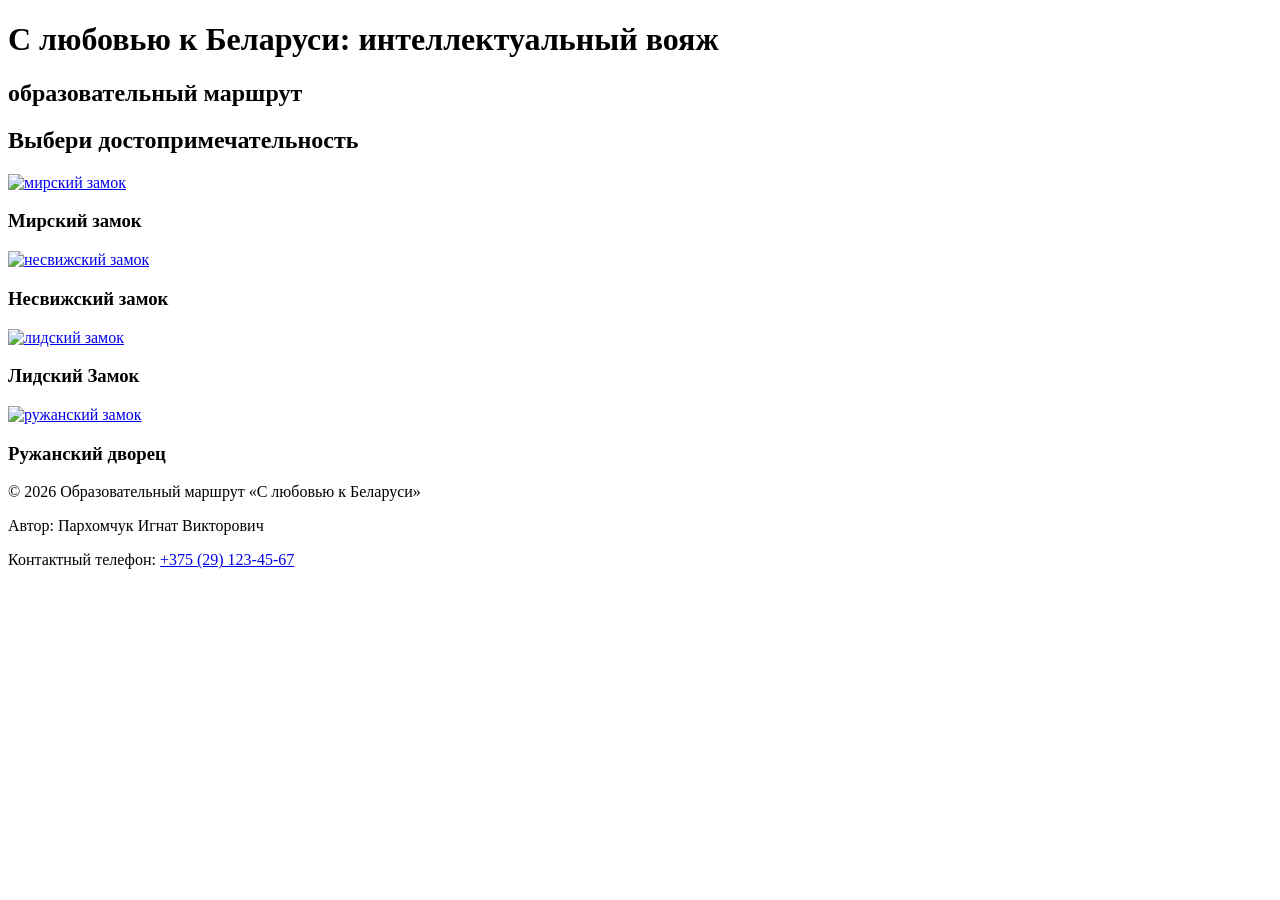
==== index.html @ 1e0c68f3 "Add files via upload" ====
<!DOCTYPE html>
<html lang="ru">

<head>
    <meta charset="UTF-8">
    <meta name="viewport" content="width=device-width, initial-scale=1.0">
    <title>Образовательный маршрут «С любовью к Беларуси: интеллектуальный вояж»</title>
    <link rel="stylesheet" href="./css/style.css">
</head>

<body class="index">

    <div class="wrap-index">
        <h1>С любовью к Беларуси: интеллектуальный вояж</h1>
        <h2 class="podzagolovok">образовательный маршрут</h2>
        <h2 class="otstup">Выбери достопримечательность</h2>





        <div class="imges">

            <div class="standart_block">
                <div class="card">
                    <a href="./mir.html">
                        <img src="./img/mir1.jpg" alt="мирский замок" class="pict-index">
                    </a>
                </div>
                <h3 class="h3-index">Мирский замок</h3>

            </div>


            <div class="standart_block">
                <div class="card"><a href="./nesvig.html">
                        <img src="./img/nesv1.jpg" alt="несвижский замок" class="pict-index"></a></div>

                <h3 class="h3-index">Несвижский замок</h3>

            </div>




            <div class="standart_block">
                <div class="card"><a href="./lida.html">
                        <img src="./img/lida1.jpg" alt="лидский замок" class="pict-index"></a></div>
                <h3 class="h3-index">Лидский Замок</h3>

            </div>

            <div class="standart_block">
                <div class="card"><a href="./ruga.html">
                        <img src="./img/rujan1.jpg" alt="ружанский замок" class="pict-index"></a></div>
                <h3 class="h3-index">Ружанский дворец</h3>

            </div>





        </div>
        <footer class="footer">
            <div class="footer-content">
                <p>© 2026 Образовательный маршрут «С любовью к Беларуси»</p>
                <p>Автор: <span class="author-name">Пархомчук Игнат Викторович</span></p>
                <p>Контактный телефон: <a href="tel:+375291234567">+375 (29) 123-45-67</a></p>
            </div>
        </footer>

    </div>


</body>

</html>
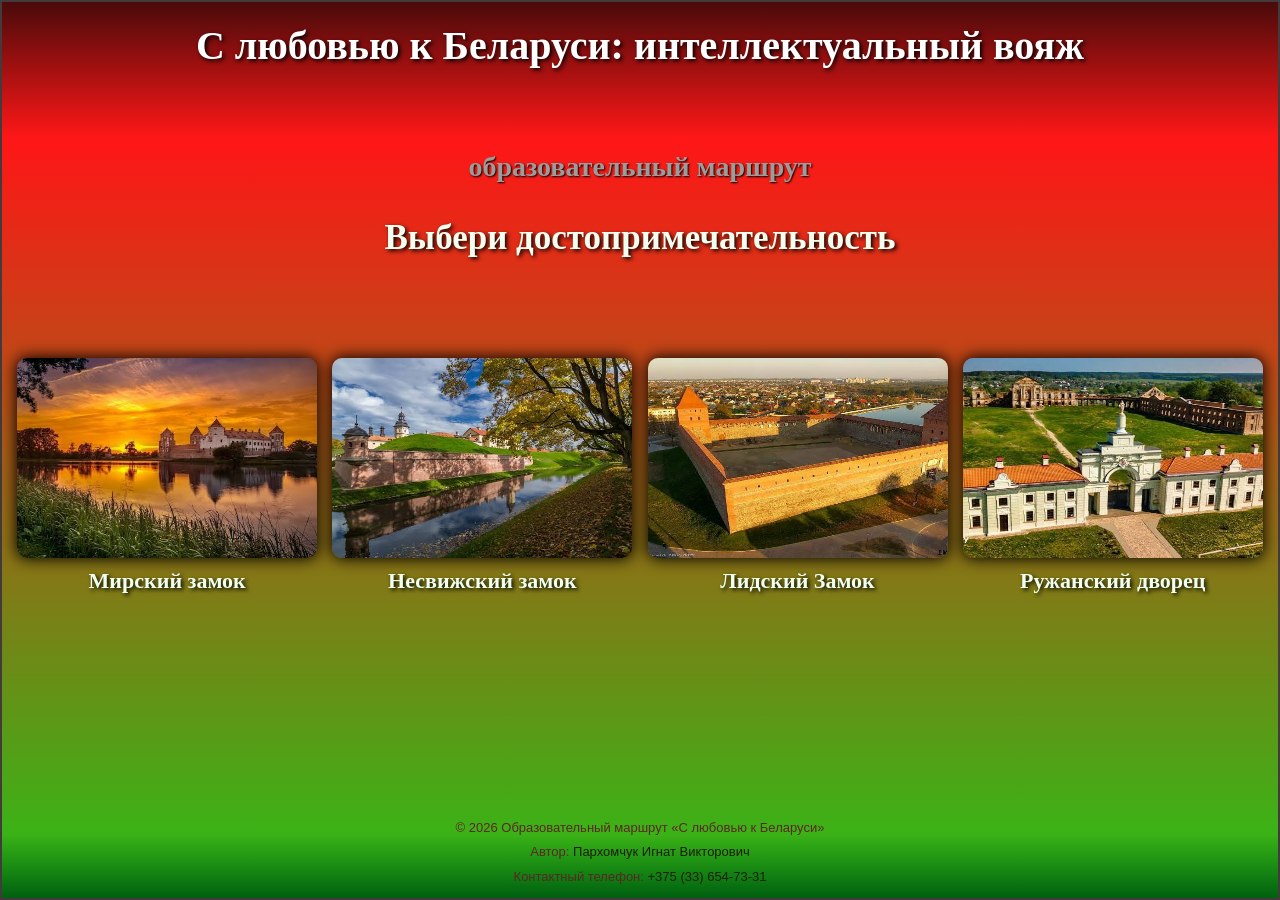
==== commit 152a23f9: "Fix contact phone number in index.html Updated contact phone number in the footer." ====
--- a/index.html
+++ b/index.html
@@ -66,7 +66,7 @@
             <div class="footer-content">
                 <p>© 2026 Образовательный маршрут «С любовью к Беларуси»</p>
                 <p>Автор: <span class="author-name">Пархомчук Игнат Викторович</span></p>
-                <p>Контактный телефон: <a href="tel:+375291234567">+375 (29) 123-45-67</a></p>
+                <p>Контактный телефон: <a href="tel:+375336547331">+375 (33) 654-73-31</a></p>
             </div>
         </footer>
 
@@ -75,4 +75,4 @@
 
 </body>
 
-</html>+</html>
--- a/css/style.css
+++ b/css/style.css
@@ -0,0 +1,777 @@
+* {
+    margin: 0;
+    padding: 0;
+    box-sizing: border-box
+}
+
+
+.wrap-index {
+    width: 100vw;
+    min-height: 100vh;
+    border: 2px solid rgb(67, 59, 59);
+    display: flex;
+    flex-direction: column;
+    background: linear-gradient(180deg, #fd1717 16%, #2ac016 100%);
+}
+
+/* стили для index.html*/
+
+h1 {
+    font-size: 40px;
+    text-align: center;
+    color: rgb(255, 255, 255);
+    text-shadow: 2px 2px 4px black;
+    margin-top: 30px;
+    margin-bottom: 14px;
+
+
+
+}
+
+.index h1 {
+    background: linear-gradient(to bottom, #4a0a0a, #fd1717);
+    margin-top: 0;
+    height: 15vh;
+    padding: 20px 0;
+}
+
+
+
+
+
+.podzagolovok {
+    color: #9c9d9b;
+    font-size: 28px;
+    text-shadow: 1px 1px 2px black;
+    text-align: center;
+    margin-bottom: 35px;
+
+
+}
+
+
+
+.otstup {
+    padding-bottom: 100px;
+    font-size: 35px;
+    text-align: center;
+    color: honeydew;
+    text-shadow: 2px 2px 4px black;
+
+}
+
+
+.imges {
+    display: flex;
+    justify-content: space-evenly;
+    align-items: center;
+
+
+}
+
+
+.pict-index {
+    width: 300px;
+    height: 200px;
+    transition: transform 0.8s ease;
+    display: block;
+    /* только увеличение */
+}
+
+.pict-index:hover {
+    transform: scale(1.3);
+}
+
+.card {
+    overflow: hidden;
+    width: 300px;
+    height: 200px;
+    border-radius: 10px;
+    box-shadow: 0 0 15px 1px black;
+    transition: transform 0.4s ease, box-shadow 0.4s ease;
+    /* поворот и тень */
+    transition-delay: 0s;
+    /* задержка по умолчанию */
+}
+
+.card:hover {
+    transform: perspective(800px) rotateY(-20deg);
+    box-shadow: 0 0 15px 1px rgb(247, 244, 244);
+    transition-delay: 0.3s;
+    /* ЗАДЕРЖКА ТОЛЬКО ДЛЯ ПОВОРОТА */
+}
+
+
+.back {
+    background: rgb(100, 201, 184);
+    font-size: 30px;
+
+    text-align: center;
+    width: 200px;
+    height: 70px;
+    margin-top: 80px;
+    border-radius: 10px;
+
+}
+
+
+
+
+
+
+.standart_block {
+    display: flex;
+    flex-direction: column;
+    justify-content: space-evenly;
+    align-items: center;
+}
+
+
+.h3-index {
+
+    font-size: 22px;
+    text-align: center;
+    color: honeydew;
+    text-shadow: 2px 2px 4px black;
+    padding-top: 10px;
+
+
+}
+
+/* ===== ФУТЕР для индекса===== */
+
+.footer {
+    width: 100%;
+    margin-top: auto;
+    /* ← прижимает футер к низу */
+
+    padding-bottom: 10px;
+    background: linear-gradient(to bottom, rgba(42, 192, 22, 0.034) 20%, #015f10);
+
+    text-align: center;
+    color: #5d2626;
+    font-size: 13px;
+    font-family: Arial, sans-serif;
+    flex-shrink: 0;
+    /* ← чтобы футер не сжимался */
+}
+
+.footer-content {
+    max-width: 1200px;
+    margin: 0 auto;
+    display: flex;
+    flex-direction: column;
+    align-items: center;
+    gap: 4px;
+}
+
+.footer-content p {
+    margin: 0;
+    padding: 0;
+    line-height: 1.6;
+}
+
+.footer .author-name {
+    /* font-weight: bold; */
+    color: #211c08;
+}
+
+.footer a {
+    color: #221e0d;
+    text-decoration: none;
+    transition: color 0.3s ease;
+}
+
+.footer a:hover {
+    color: #ffffff;
+    text-decoration: underline;
+}
+
+
+
+
+/*стили для mir.html*/
+
+.block-top {
+    display: flex;
+    justify-content: space-between;
+    align-items: center;
+
+    width: 85vw;
+    margin: 30px auto;
+    height: 400px;
+}
+
+.wrap_mir h1 {
+    padding: 0;
+    margin: 0;
+    padding-top: 30px;
+
+}
+
+.interactive {
+    display: flex;
+    flex-direction: column;
+    align-items: end;
+    justify-content: space-between;
+
+    width: 25vw;
+    height: 300px;
+}
+
+.a-interactiv {
+    text-decoration: none;
+    color: rgb(3, 0, 0);
+    font-size: 30px;
+    padding: 35px 90px;
+
+
+}
+
+.knopki {
+    display: flex;
+    align-items: center;
+    justify-content: center;
+    background-color: rgb(247, 245, 245);
+
+    width: 27vw;
+    height: 120px;
+    border-radius: 4px;
+    box-shadow: 0 0 15px 1px rgb(63, 62, 62);
+    /* opacity: 0.9; */
+    transition: all 0.5s ease;
+
+}
+
+.interactive .knopki{
+    opacity: 0.8;
+}
+
+
+
+.knopki:hover {
+    transform: scale(0.9);
+    transition: all 0.5s ease;
+}
+
+
+.mir2 {
+
+    width: 55vw;
+    height: 400px;
+
+    border-radius: 10px;
+    box-shadow: 1px 1px 15px 1px rgb(63, 62, 62);
+
+}
+
+.wrap_mir {
+    height: 100%;
+    margin: 0 auto;
+    background: linear-gradient(180deg, #fd1717 16%, #2ac016 100%);
+
+}
+
+.mirinfo {
+    background-color: #c4bbbb;
+    width: 90vw;
+    /* border: 2px solid red; */
+    margin: 0 auto;
+    border-radius: 15px;
+    font-size: 23px;
+    padding: 35px;
+    text-align: justify;
+    box-shadow: 0 0 10px 1px black;
+    opacity: 0.8;
+}
+
+.mirinfo p {
+    padding-bottom: 15px;
+}
+
+
+
+
+
+
+/* тестовая страница mir*/
+/* ===== ТЕСТОВАЯ СТРАНИЦА ===== */
+
+.wrap-mir_test {
+    width: 100%;
+    min-height: 100vh;
+    display: flex;
+    flex-direction: column;
+    align-items: center;
+    /* ← центрируем всё по горизонтали */
+    background: url(../img/fotoMir.jpg);
+    background-size: cover;
+    background-position: center;
+    background-attachment: fixed;
+    /* фон не двигается при скролле */
+}
+
+.h1_test {
+    margin: 30px auto 20px auto;
+    padding: 15px 30px;
+    width: 70%;
+    max-width: 800px;
+    min-height: 60px;
+    display: flex;
+    align-items: center;
+    justify-content: center;
+    text-align: center;
+    font-size: 32px;
+    color: white;
+    text-shadow: 2px 2px 4px rgba(0, 0, 0, 0.7);
+    background: linear-gradient(to right, rgba(255, 0, 0, 0.5), rgba(8, 72, 165, 0.5));
+    box-shadow: 0 0 15px 2px rgba(0, 0, 0, 0.5);
+    border-radius: 10px;
+    border: 1px solid white;
+}
+
+.test_top_container {
+    display: flex;
+    justify-content: center;
+    /* ← центрируем кнопки */
+    gap: 40px;
+    /* ← расстояние между кнопками */
+    width: 100%;
+    margin-bottom: 30px;
+    opacity: 0.9;
+}
+
+.test_top_container .knopki {
+    height: 80px;
+    width: 20vw;
+    text-align: center;
+    background: rgba(255, 255, 255, 0.4);
+    border-radius: 8px;
+    box-shadow: 0 0 10px 2px rgba(0, 0, 0, 0.3);
+    transition: transform 0.3s ease, box-shadow 0.3s ease;
+    border: 1px solid rgba(255, 255, 255, 0.1);
+
+}
+
+.test_top_container .knopki a {
+    padding-left: 2px;
+    padding-right: 2px;
+}
+
+.test_top_container .knopki:hover {
+    transform: scale(1.05);
+    border: 2px solid white;
+    transition: all 0.3s ease;
+}
+
+.test_top_container .knopki a {
+    display: flex;
+    align-items: center;
+    justify-content: center;
+    width: 100%;
+    height: 100%;
+    font-size: 22px;
+    font-weight: bold;
+    color: #333;
+    text-decoration: none;
+
+}
+
+.test_top_container .knopki a:hover {
+    color: red;
+}
+
+/* ===== ВИКТОРИНА mir===== */
+
+.quiz-container {
+    background: rgba(255, 255, 255, 0.7);
+    padding: 40px 50px;
+    border-radius: 15px;
+    width: 75%;
+    max-width: 80vw;
+    margin: 0 auto 40px auto;
+    box-shadow: 0 0 30px 5px rgba(0, 0, 0, 0.3);
+
+}
+
+.quiz-container h2 {
+    text-align: center;
+    font-size: 36px;
+    color: #1a1a2e;
+    margin-bottom: 30px;
+    padding-bottom: 15px;
+    border-bottom: 3px solid #e94560;
+    letter-spacing: 1px;
+}
+
+.quiz-container form {
+    display: flex;
+    flex-direction: column;
+    gap: 5px;
+    /* отступы между вопросами */
+}
+
+.quiz-container p {
+    font-weight: 700;
+    font-size: 18px;
+    color: #16213e;
+    margin: 20px 0 10px 0;
+    padding-left: 10px;
+    border-left: 4px solid #e94560;
+    text-align: left;
+    /* сам вопрос слева, как в тестах */
+}
+
+.quiz-container label {
+    display: block;
+    padding: 8px 15px;
+    margin: 2px 0;
+    font-size: 17px;
+    color: #333;
+    background: rgba(255, 255, 255, 0.5);
+    border-radius: 6px;
+    cursor: pointer;
+    transition: background 0.2s ease;
+    text-align: left;
+    /* варианты ответов слева */
+}
+
+.quiz-container label:hover {
+    background: rgba(233, 69, 96, 0.1);
+}
+
+.quiz-container input[type="radio"],
+.quiz-container input[type="checkbox"] {
+    margin-right: 12px;
+    transform: scale(1.2);
+    accent-color: #e94560;
+    /* цвет для галочек и кружков */
+}
+
+/* Кнопка "Узнать результат" */
+.quiz-container button {
+    display: block;
+    margin: 30px auto 10px auto;
+    padding: 14px 50px;
+    font-size: 20px;
+    font-weight: bold;
+    background: linear-gradient(to right, #e94560, #c23152);
+    color: white;
+    border: none;
+    border-radius: 50px;
+    cursor: pointer;
+    transition: all 0.3s ease;
+    box-shadow: 0 4px 15px rgba(233, 69, 96, 0.4);
+}
+
+.quiz-container button:hover {
+    transform: translateY(-3px);
+    box-shadow: 0 6px 25px rgba(233, 69, 96, 0.6);
+    background: linear-gradient(to right, #c23152, #a02843);
+}
+
+/* ===== РЕЗУЛЬТАТ ===== */
+
+#result {
+    margin: 0 auto 40px auto;
+    padding: 20px 40px;
+    font-size: 28px;
+    font-weight: bold;
+    text-align: center;
+    color: white;
+    background: rgba(0, 0, 0, 0.6);
+    border-radius: 12px;
+    backdrop-filter: blur(5px);
+    border: 2px solid rgba(255, 255, 255, 0.2);
+    width: fit-content;
+    min-width: 300px;
+}
+
+
+#result {
+    margin: 20px auto;
+    padding: 20px 30px;
+    font-size: 24px;
+    font-weight: bold;
+    text-align: center;
+    background: rgba(0, 0, 0, 0.7);
+    color: white;
+    border-radius: 12px;
+    border: 2px solid rgba(255, 255, 255, 0.2);
+    backdrop-filter: blur(5px);
+    max-width: 600px;
+    display: none;
+    /* скрыт по умолчанию */
+    box-shadow: 0 0 30px rgba(0, 0, 0, 0.3);
+}
+
+#result small {
+    font-weight: normal;
+    opacity: 0.8;
+    display: block;
+    margin-top: 8px;
+}
+
+.wrap-nesvig_test {
+    width: 100%;
+    min-height: 100vh;
+    display: flex;
+    flex-direction: column;
+    align-items: center;
+    /* ← центрируем всё по горизонтали */
+    background: url(../img/nesvig_test1.jpg);
+    background-size: cover;
+    background-position: center;
+    background-attachment: fixed;
+    /* фон не двигается при скролле */
+}
+
+.wrap-lida_test {
+    width: 100%;
+    min-height: 100vh;
+    display: flex;
+    flex-direction: column;
+    align-items: center;
+    /* ← центрируем всё по горизонтали */
+    background: url(../img/lida\ vic.jpg);
+    background-size: cover;
+    background-position: center;
+    background-attachment: fixed;
+    /* фон не двигается при скролле */
+}
+
+.wrap-ruga_test {
+    width: 100%;
+    min-height: 100vh;
+    display: flex;
+    flex-direction: column;
+    align-items: center;
+    background: url(../img/ruga\ fon.jpg);
+    background-size: cover;
+    background-position: center;
+    background-attachment: fixed;
+
+}
+
+/* стили кнопкам на страницах с тестами*/
+#test_kn_nesv {
+
+
+    border: 0.1px solid rgb(113, 49, 49);
+
+    /* background: linear-gradient(to right, rgba(175, 47, 47, 0.7) 45%, rgba(125, 149, 5, 0.7)); */
+    background: rgba(165, 42, 42, 0.85);
+    opacity: 1;
+}
+
+#test_kn_nesv:hover {
+    border: 1px solid white;
+}
+
+#test_kn_nesv a {
+
+    text-shadow: 0.5px 0.5px 0.5px black;
+
+    font-size: 25px;
+    color: rgb(247, 248, 245);
+}
+
+#test_kn_nesv a:hover {
+    color: rgb(251, 250, 250);
+    /* text-shadow: 0.5px 0.5px 0.5px black; */
+}
+
+
+
+
+
+#test_kn_nesv1 {
+
+
+    border: 0.1px solid rgb(113, 49, 49);
+
+    /* background: linear-gradient(to right, rgba(175, 47, 47, 0.7) 45%, rgba(125, 149, 5, 0.7)); */
+    background: rgba(165, 42, 42, 0.85);
+}
+
+#test_kn_nesv1:hover {
+    border: 1px solid white;
+}
+
+#test_kn_nesv1 a {
+
+    text-shadow: 0.5px 0.5px 0.5px black;
+
+    font-size: 25px;
+    color: rgb(247, 248, 245);
+}
+
+#test_kn_nesv1 a:hover {
+    color: rgb(251, 250, 250);
+    /* text-shadow: 0.5px 0.5px 0.5px black; */
+}
+
+
+.h1_test_nesv {
+
+    background: linear-gradient(to right, rgba(175, 47, 47, 0.7) 45%, rgb(201, 240, 6, 0.7));
+    border: initial;
+    font-size: 45px;
+    color: rgb(1, 41, 3);
+    text-shadow: 1px 1px 0.2px rgb(228, 216, 127);
+    width: 100vw;
+    max-width: none;
+    border-radius: 0;
+    margin-top: 0;
+    padding: 35px 0;
+
+}
+
+#nesv-h1 {
+    width: 100%;
+}
+
+/* оптимизация под  устройства с меньшей диагональю экрана*/
+
+@media (max-width: 1200px) {
+    .imges {
+        display: flex;
+        flex-direction: column;
+
+
+    }
+
+    .interactive {
+        display: flex;
+        align-items: center;
+
+
+    }
+
+    .h3-index {
+
+        margin-bottom: 28px;
+        margin-top: 15px;
+        padding-top: 0;
+
+    }
+
+    .card {
+        width: 50vw;
+        height: auto;
+        /* ← высота подстраивается */
+    }
+
+    .pict-index {
+        width: 100%;
+        height: auto;
+    }
+
+
+    .otstup {
+        padding-bottom: 50px;
+        font-size: 25px;
+    }
+
+
+    .index h1 {
+
+        margin-top: 0;
+        height: 20vh;
+        margin-bottom: 0;
+        display: flex;
+        align-items: center;
+        justify-content: center;
+        background: linear-gradient(to bottom, #4a0a0a, #fd1717);
+        /* или background: linear-gradient(180deg, #4a0a0a, #cc0000); */
+    }
+
+    .block-top {
+        display: flex;
+        align-items: center;
+
+        flex-direction: column;
+    }
+
+    .wrap_mir {
+        display: flex;
+        flex-direction: column;
+    }
+
+    .mir2 {
+        width: 90vw;
+    }
+
+    .mirinfo {
+
+        margin-top: 250px;
+    }
+
+    .knopki {
+        width: 70vw;
+        margin-bottom: 10px;
+        margin-top: 10px;
+    }
+
+    #test_kn_nesv a {
+        font-size: 22px;
+    }
+
+
+    #test_kn_nesv {
+        width: 40vw;
+    }
+
+    #test_kn_nesv1 a {
+        font-size: 22px;
+    }
+
+
+    #test_kn_nesv1 {
+        width: 40vw;
+    }
+
+}
+
+
+@media (max-width: 450px) {
+
+    h1 {
+        font-size: 24px;
+    }
+
+    .podzagolovok,
+    .otstup {
+        font-size: 20px;
+
+        padding-bottom: 10px;
+    }
+
+    h1,
+    .podzagolovok,
+    .otstup {
+        margin-bottom: 4px;
+        /* border: 2px solid black; */
+    }
+
+    .podzagolovok {
+        margin-top: 0;
+        margin-bottom: 15px;
+    }
+
+    .index h1 {
+        height: 70px;
+        padding-bottom: 10px;
+    }
+
+
+    #test_kn_nesv a {
+        font-size: 16px;
+    }
+
+
+    #test_kn_nesv {
+        width: 40vw;
+        height: 10vh;
+    }
+}
